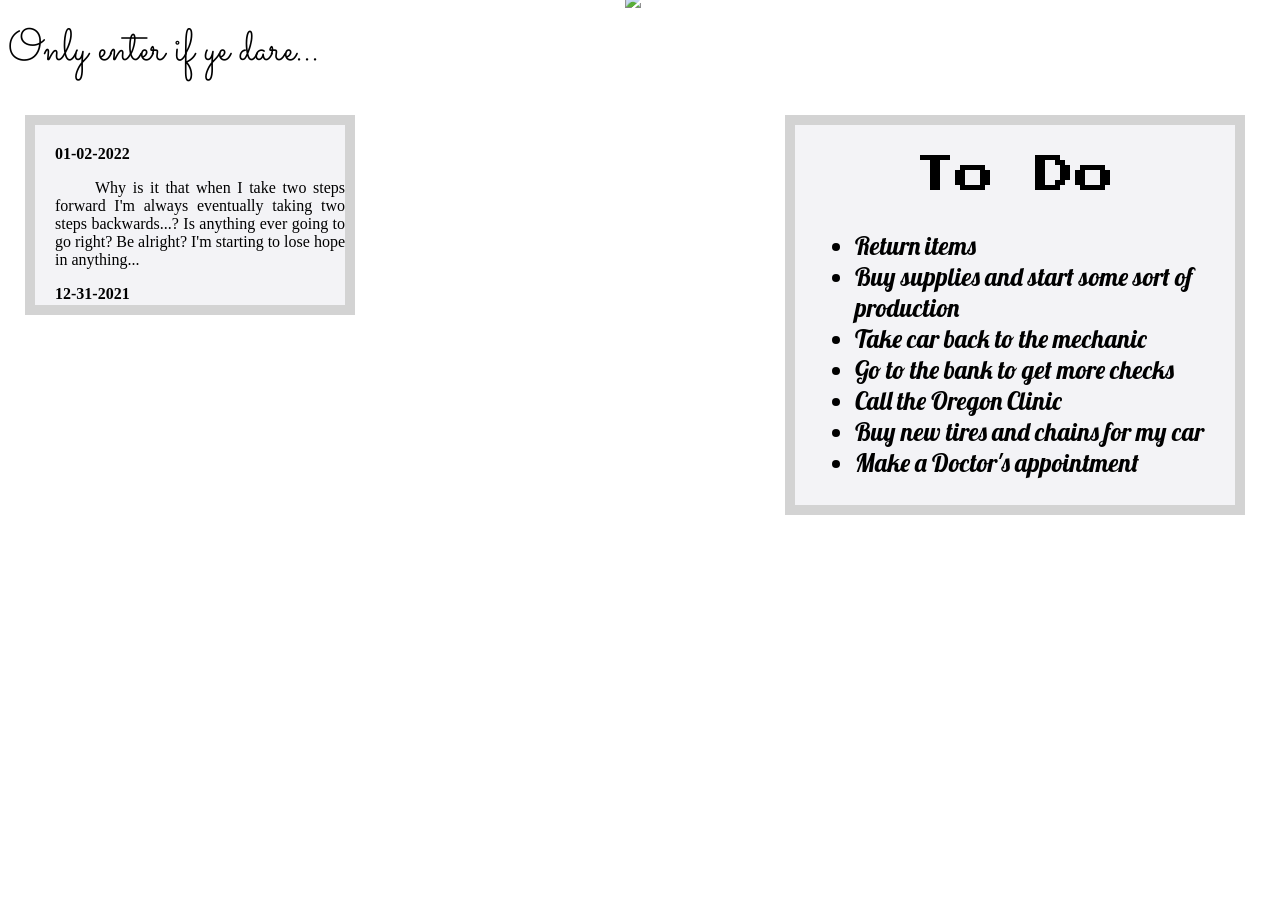
==== index.html @ e03e21f0 "Update index.html" ====
﻿<html>

<head>
<title>REAVStheMVP</title>
<link rel="stylesheet" href="https://fonts.googleapis.com/css?family=Tangerine|Press+Start+2P|Lobster|Sacramento">    

    
<style>
    
.body {
    background: #ffffff; 
    margin: 0; 
    padding: 20;
}           

.konnichiwa {
    position: absolute;
    left: 625px;
    top: -8px;
    }    
    
.heading {    
    top: 10px;
    position: relative;
    float: left;
    font-family: 'Sacramento', serif;
    font-color: #000000;
    font-size: 45px;

    }
    
 .todo {
    font-family: 'Press Start 2P', serif;
    text-align: center;
    padding: 10px;
    font-color: #000000;
    font-size: 40px;

    }
    
    
.icons {
    position: relative;
    top: -8px; 
    float: right;
    margin-bottom: 5px;
}
    
.icons:hover {
    opacity: 0.9;
}
    
 p {
    text-align: justify;
    text-indent: 40px;
}

.container1 {
  height: 650px;
  width: 1200px;
  background: url('https://www.pixel4k.com/wp-content/uploads/2018/11/kaneki-ken-tokyo-ghoul_1541974579.jpg');  
  background-repeat: no-repeat;
  background-size: contain;
  padding: 0px;
}

.right-sidebar {
    position: absolute;
    border: 2px solid #EBECF0;
    outline: rgb(211, 211, 211) solid 10px;
    right: 20px;
    top: 100px;
    width: 400px; 
    height: 340px; 	
    margin: 25px; 
    padding: 20; 
    border: 0; 
    float: right;
    background: rgb(235, 236, 240, 0.6);
}

.left-sidebar {
    position: absolute;
    border: 2px solid black;
    outline: rgb(211, 211, 211) solid 10px;
    top: 100px;
    left: 10px;
    width: 290px; 
    height: 160px; 	
    margin: 25px; 
    padding: 10; 
    border: 0; 
    float: left;
    background: rgb(235, 236, 240, 0.6);
 }

.ul {
    list-style-image: url('https://i.ibb.co/hMrfxMz/Legendof-Zelda-Master-Key.png'); 
    font-family: 'Lobster', serif;
    font-size: 25px;
}
	
.scrollbox {
    width:290px;
    height:150px;
    overflow:auto;
    padding:10px;
    background-color: transparent;
}
	
#myImg {
  border-radius: 5px;
  cursor: pointer;
  transition: 0.3s;
}

#myImg:hover {opacity: 0.7;}

/* The Modal (background) */
.modal {
  display: none; /* Hidden by default */
  position: fixed; /* Stay in place */
  z-index: 1; /* Sit on top */
  padding-top: 100px; /* Location of the box */
  left: 0;
  top: 0;
  width: 100%; /* Full width */
  height: 100%; /* Full height */
  overflow: auto; /* Enable scroll if needed */
  background-color: rgb(0,0,0); /* Fallback color */
  background-color: rgba(0,0,0,0.9); /* Black w/ opacity */
}

/* Modal Content (image) */
.modal-content {
  margin: auto;
  display: block;
  width: 80%;
  max-width: 700px;
}

/* Caption of Modal Image */
#caption {
  margin: auto;
  display: block;
  width: 80%;
  max-width: 700px;
  text-align: center;
  color: #ccc;
  padding: 10px 0;
  height: 150px;
}

/* Add Animation */
.modal-content, #caption {  
  -webkit-animation-name: zoom;
  -webkit-animation-duration: 0.6s;
  animation-name: zoom;
  animation-duration: 0.6s;
}

@-webkit-keyframes zoom {
  from {-webkit-transform:scale(0)} 
  to {-webkit-transform:scale(1)}
}

@keyframes zoom {
  from {transform:scale(0)} 
  to {transform:scale(1)}
}

/* The Close Button */
.close {
  position: absolute;
  top: 15px;
  right: 35px;
  color: #f1f1f1;
  font-size: 40px;
  font-weight: bold;
  transition: 0.3s;
}

.close:hover,
.close:focus {
  color: #bbb;
  text-decoration: none;
  cursor: pointer;
}

/* 100% Image Width on Smaller Screens */
@media only screen and (max-width: 700px){
  .modal-content {
    width: 100%;
  }
    
</style>
</head>

<body>
       
    <div class="nav-bar"><div class="heading">Only enter if ye dare...</div>
    <div class="icons"><img src=""></div>
    </div>
      
    <img src="https://media0.giphy.com/media/JsK8UVC7zJpUtwYrZE/200.gif" class="konnichiwa">
    
    <div class="container1"><div class="right-sidebar">
        
        <div class="todo">To Do</div>
         <div class="ul">
         <ul>
	     <li>Return items</li>
	     <li>Buy supplies and start some sort of production</li>
             <li>Take car back to the mechanic</li>
	     <li>Go to the bank to get more checks</li>
             <li>Call the Oregon Clinic</li>
             <li>Buy new tires and chains for my car</li>
             <li>Make a Doctor's appointment</li>
         </ul>
       </div>
    
    </div>
    
        <div class="container1"><div class="left-sidebar">
            
        <div class="scrollbox">
	                     <b>01-02-2022</b>
		             <p>Why is it that when I take two steps forward I'm always eventually 
			     taking two steps backwards...? Is anything ever going to go right? 
			     Be alright? I'm starting to lose hope in anything...</p>
		
		             <b>12-31-2021</b>
		             <p>So I've always wanted to do something that had to do with art.
		             I'm going to try to start a side hustle. What with the new year coming, 
		             I'm vowing to quit smoking. So I'll need something else productive to
		             fill its place. It's going to be difficult to find the time having two
		             kids and a job. I've been battling depression, stress and sadness for 
                             quite some time and it's made it difficult as well to find happiness 
			     in the things I use to enjoy doing. Anyways, I'm going to experiment 
		             with some things and even see how they turn out and if I like them enough :)</p>


<img id="myImg" src="https://www.whychristmas.com/i/tree-300.svg" alt="Snow" style="width:100%;max-width:300px">

<!-- The Modal -->
<div id="myModal" class="modal">
  <span class="close">&times;</span>
  <img class="modal-content" id="img01">
  <div id="caption"></div>
</div>

<script>
// Get the modal
var modal = document.getElementById("myModal");

// Get the image and insert it inside the modal - use its "alt" text as a caption
var img = document.getElementById("myImg");
var modalImg = document.getElementById("img01");
var captionText = document.getElementById("caption");
img.onclick = function(){
  modal.style.display = "block";
  modalImg.src = this.src;
  captionText.innerHTML = this.alt;
}

// Get the <span> element that closes the modal
var span = document.getElementsByClassName("close")[0];

// When the user clicks on <span> (x), close the modal
span.onclick = function() { 
  modal.style.display = "none";
}
</script>
            
                             </div>
				     
    </div>
    
    </div>
  
</body>
</html>
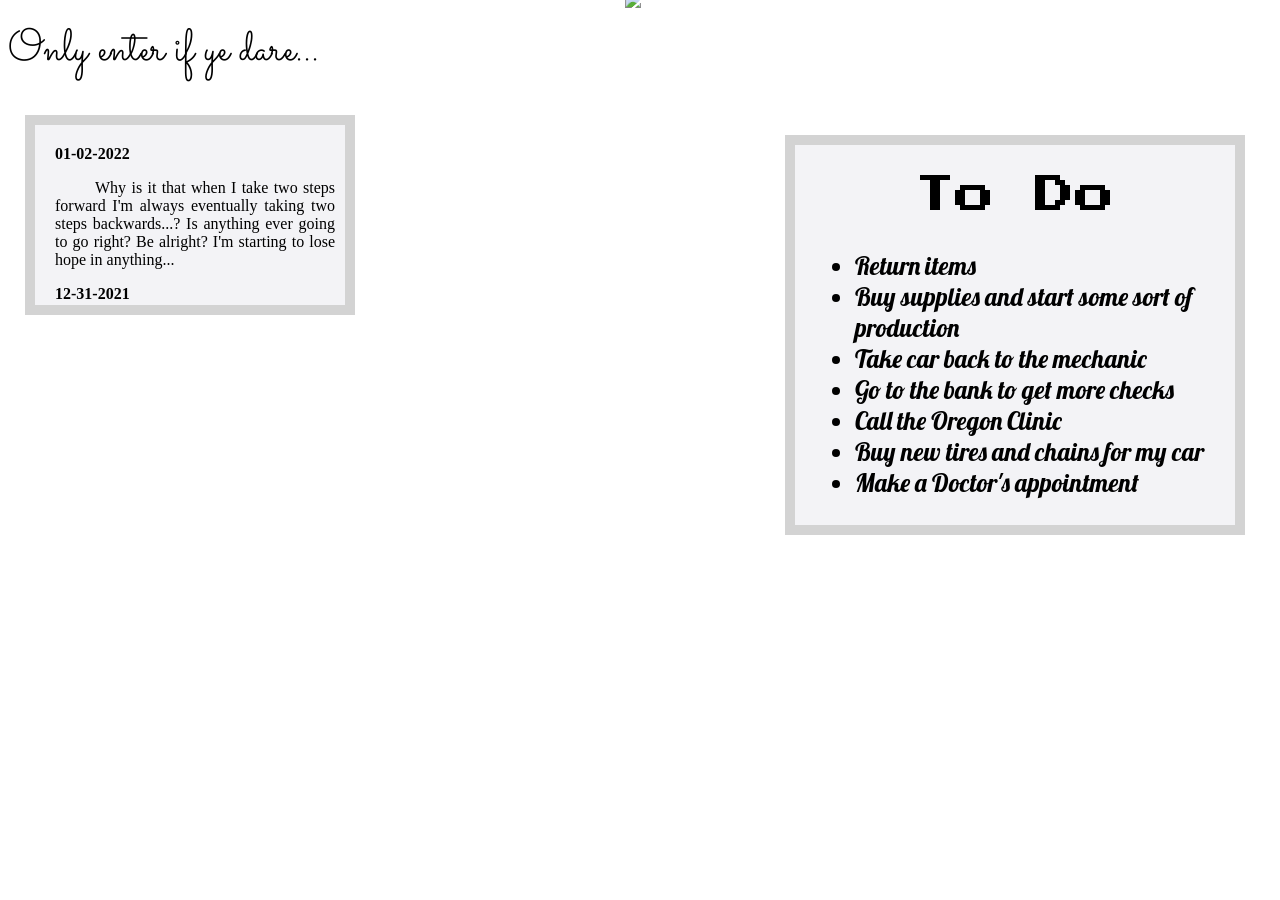
==== commit 598d2dd7: "Update index.html" ====
--- a/index.html
+++ b/index.html
@@ -69,7 +69,7 @@
     border: 2px solid #EBECF0;
     outline: rgb(211, 211, 211) solid 10px;
     right: 20px;
-    top: 100px;
+    top: 120px;
     width: 400px; 
     height: 340px; 	
     margin: 25px; 
@@ -101,7 +101,7 @@
 }
 	
 .scrollbox {
-    width:290px;
+    width:280px;
     height:150px;
     overflow:auto;
     padding:10px;
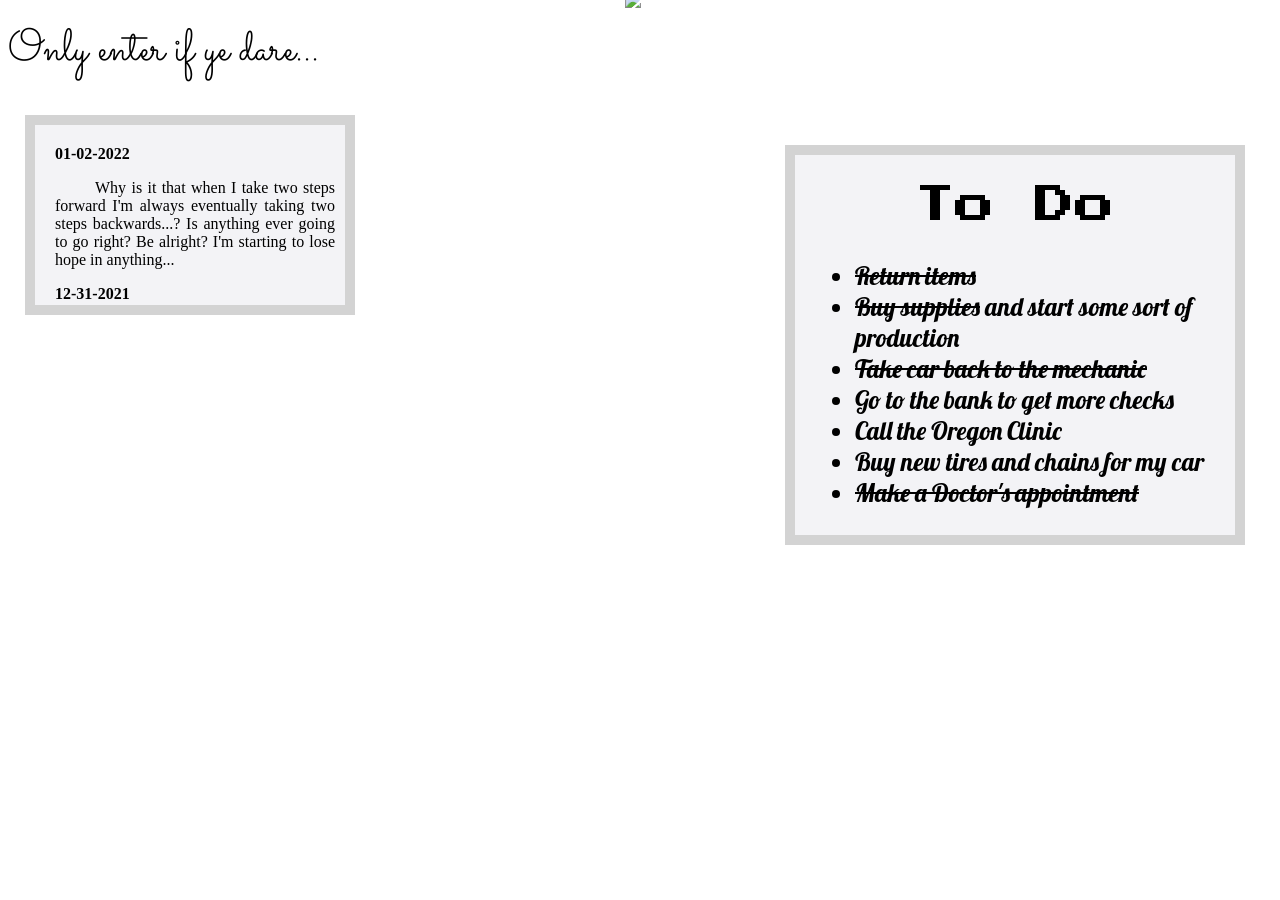
==== commit ed4f4422: "Update index.html" ====
--- a/index.html
+++ b/index.html
@@ -69,7 +69,7 @@
     border: 2px solid #EBECF0;
     outline: rgb(211, 211, 211) solid 10px;
     right: 20px;
-    top: 120px;
+    top: 130px;
     width: 400px; 
     height: 340px; 	
     margin: 25px; 
@@ -209,13 +209,13 @@
         <div class="todo">To Do</div>
          <div class="ul">
          <ul>
-	     <li>Return items</li>
-	     <li>Buy supplies and start some sort of production</li>
-             <li>Take car back to the mechanic</li>
+	     <li><strike>Return items</strike></li>
+	     <li><strike>Buy supplies</strike> and start some sort of production</li>
+             <li><strike>Take car back to the mechanic</strike></li>
 	     <li>Go to the bank to get more checks</li>
              <li>Call the Oregon Clinic</li>
              <li>Buy new tires and chains for my car</li>
-             <li>Make a Doctor's appointment</li>
+             <li><strike>Make a Doctor's appointment</strike></li>
          </ul>
        </div>
     
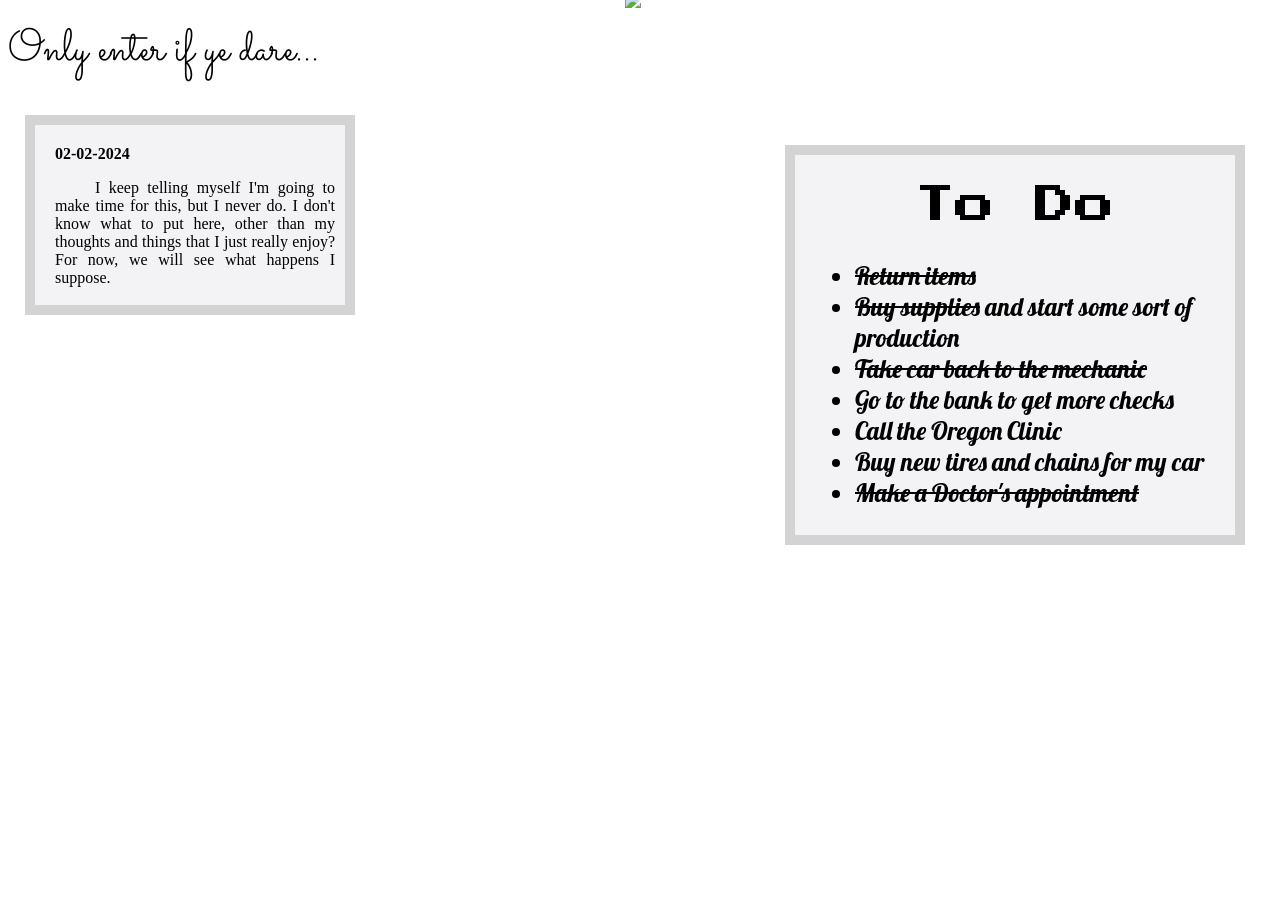
==== commit 731d1249: "Update index.html" ====
--- a/index.html
+++ b/index.html
@@ -1,283 +1,272 @@
-﻿<html>
-
-<head>
-<title>REAVStheMVP</title>
-<link rel="stylesheet" href="https://fonts.googleapis.com/css?family=Tangerine|Press+Start+2P|Lobster|Sacramento">    
-
-    
-<style>
-    
-.body {
-    background: #ffffff; 
-    margin: 0; 
-    padding: 20;
-}           
-
-.konnichiwa {
-    position: absolute;
-    left: 625px;
-    top: -8px;
-    }    
-    
-.heading {    
-    top: 10px;
-    position: relative;
-    float: left;
-    font-family: 'Sacramento', serif;
-    font-color: #000000;
-    font-size: 45px;
-
-    }
-    
- .todo {
-    font-family: 'Press Start 2P', serif;
-    text-align: center;
-    padding: 10px;
-    font-color: #000000;
-    font-size: 40px;
-
-    }
-    
-    
-.icons {
-    position: relative;
-    top: -8px; 
-    float: right;
-    margin-bottom: 5px;
-}
-    
-.icons:hover {
-    opacity: 0.9;
-}
-    
- p {
-    text-align: justify;
-    text-indent: 40px;
-}
-
-.container1 {
-  height: 650px;
-  width: 1200px;
-  background: url('https://www.pixel4k.com/wp-content/uploads/2018/11/kaneki-ken-tokyo-ghoul_1541974579.jpg');  
-  background-repeat: no-repeat;
-  background-size: contain;
-  padding: 0px;
-}
-
-.right-sidebar {
-    position: absolute;
-    border: 2px solid #EBECF0;
-    outline: rgb(211, 211, 211) solid 10px;
-    right: 20px;
-    top: 130px;
-    width: 400px; 
-    height: 340px; 	
-    margin: 25px; 
-    padding: 20; 
-    border: 0; 
-    float: right;
-    background: rgb(235, 236, 240, 0.6);
-}
-
-.left-sidebar {
-    position: absolute;
-    border: 2px solid black;
-    outline: rgb(211, 211, 211) solid 10px;
-    top: 100px;
-    left: 10px;
-    width: 290px; 
-    height: 160px; 	
-    margin: 25px; 
-    padding: 10; 
-    border: 0; 
-    float: left;
-    background: rgb(235, 236, 240, 0.6);
- }
-
-.ul {
-    list-style-image: url('https://i.ibb.co/hMrfxMz/Legendof-Zelda-Master-Key.png'); 
-    font-family: 'Lobster', serif;
-    font-size: 25px;
-}
-	
-.scrollbox {
-    width:280px;
-    height:150px;
-    overflow:auto;
-    padding:10px;
-    background-color: transparent;
-}
-	
-#myImg {
-  border-radius: 5px;
-  cursor: pointer;
-  transition: 0.3s;
-}
-
-#myImg:hover {opacity: 0.7;}
-
-/* The Modal (background) */
-.modal {
-  display: none; /* Hidden by default */
-  position: fixed; /* Stay in place */
-  z-index: 1; /* Sit on top */
-  padding-top: 100px; /* Location of the box */
-  left: 0;
-  top: 0;
-  width: 100%; /* Full width */
-  height: 100%; /* Full height */
-  overflow: auto; /* Enable scroll if needed */
-  background-color: rgb(0,0,0); /* Fallback color */
-  background-color: rgba(0,0,0,0.9); /* Black w/ opacity */
-}
-
-/* Modal Content (image) */
-.modal-content {
-  margin: auto;
-  display: block;
-  width: 80%;
-  max-width: 700px;
-}
-
-/* Caption of Modal Image */
-#caption {
-  margin: auto;
-  display: block;
-  width: 80%;
-  max-width: 700px;
-  text-align: center;
-  color: #ccc;
-  padding: 10px 0;
-  height: 150px;
-}
-
-/* Add Animation */
-.modal-content, #caption {  
-  -webkit-animation-name: zoom;
-  -webkit-animation-duration: 0.6s;
-  animation-name: zoom;
-  animation-duration: 0.6s;
-}
-
-@-webkit-keyframes zoom {
-  from {-webkit-transform:scale(0)} 
-  to {-webkit-transform:scale(1)}
-}
-
-@keyframes zoom {
-  from {transform:scale(0)} 
-  to {transform:scale(1)}
-}
-
-/* The Close Button */
-.close {
-  position: absolute;
-  top: 15px;
-  right: 35px;
-  color: #f1f1f1;
-  font-size: 40px;
-  font-weight: bold;
-  transition: 0.3s;
-}
-
-.close:hover,
-.close:focus {
-  color: #bbb;
-  text-decoration: none;
-  cursor: pointer;
-}
-
-/* 100% Image Width on Smaller Screens */
-@media only screen and (max-width: 700px){
-  .modal-content {
-    width: 100%;
-  }
-    
-</style>
-</head>
-
-<body>
-       
-    <div class="nav-bar"><div class="heading">Only enter if ye dare...</div>
-    <div class="icons"><img src=""></div>
-    </div>
-      
-    <img src="https://media0.giphy.com/media/JsK8UVC7zJpUtwYrZE/200.gif" class="konnichiwa">
-    
-    <div class="container1"><div class="right-sidebar">
-        
-        <div class="todo">To Do</div>
-         <div class="ul">
-         <ul>
-	     <li><strike>Return items</strike></li>
-	     <li><strike>Buy supplies</strike> and start some sort of production</li>
-             <li><strike>Take car back to the mechanic</strike></li>
-	     <li>Go to the bank to get more checks</li>
-             <li>Call the Oregon Clinic</li>
-             <li>Buy new tires and chains for my car</li>
-             <li><strike>Make a Doctor's appointment</strike></li>
-         </ul>
-       </div>
-    
-    </div>
-    
-        <div class="container1"><div class="left-sidebar">
-            
-        <div class="scrollbox">
-	                     <b>01-02-2022</b>
-		             <p>Why is it that when I take two steps forward I'm always eventually 
-			     taking two steps backwards...? Is anything ever going to go right? 
-			     Be alright? I'm starting to lose hope in anything...</p>
-		
-		             <b>12-31-2021</b>
-		             <p>So I've always wanted to do something that had to do with art.
-		             I'm going to try to start a side hustle. What with the new year coming, 
-		             I'm vowing to quit smoking. So I'll need something else productive to
-		             fill its place. It's going to be difficult to find the time having two
-		             kids and a job. I've been battling depression, stress and sadness for 
-                             quite some time and it's made it difficult as well to find happiness 
-			     in the things I use to enjoy doing. Anyways, I'm going to experiment 
-		             with some things and even see how they turn out and if I like them enough :)</p>
-
-
-<img id="myImg" src="https://www.whychristmas.com/i/tree-300.svg" alt="Snow" style="width:100%;max-width:300px">
-
-<!-- The Modal -->
-<div id="myModal" class="modal">
-  <span class="close">&times;</span>
-  <img class="modal-content" id="img01">
-  <div id="caption"></div>
-</div>
-
-<script>
-// Get the modal
-var modal = document.getElementById("myModal");
-
-// Get the image and insert it inside the modal - use its "alt" text as a caption
-var img = document.getElementById("myImg");
-var modalImg = document.getElementById("img01");
-var captionText = document.getElementById("caption");
-img.onclick = function(){
-  modal.style.display = "block";
-  modalImg.src = this.src;
-  captionText.innerHTML = this.alt;
-}
-
-// Get the <span> element that closes the modal
-var span = document.getElementsByClassName("close")[0];
-
-// When the user clicks on <span> (x), close the modal
-span.onclick = function() { 
-  modal.style.display = "none";
-}
-</script>
-            
-                             </div>
-				     
-    </div>
-    
-    </div>
-  
-</body>
-</html>
-
+﻿<html>
+
+<head>
+<title>REAVStheMVP</title>
+<link rel="stylesheet" href="https://fonts.googleapis.com/css?family=Tangerine|Press+Start+2P|Lobster|Sacramento">    
+
+    
+<style>
+    
+.body {
+    background: #ffffff; 
+    margin: 0; 
+    padding: 20;
+}           
+
+.konnichiwa {
+    position: absolute;
+    left: 625px;
+    top: -8px;
+    }    
+    
+.heading {    
+    top: 10px;
+    position: relative;
+    float: left;
+    font-family: 'Sacramento', serif;
+    font-color: #000000;
+    font-size: 45px;
+
+    }
+    
+ .todo {
+    font-family: 'Press Start 2P', serif;
+    text-align: center;
+    padding: 10px;
+    font-color: #000000;
+    font-size: 40px;
+
+    }
+    
+    
+.icons {
+    position: relative;
+    top: -8px; 
+    float: right;
+    margin-bottom: 5px;
+}
+    
+.icons:hover {
+    opacity: 0.9;
+}
+    
+ p {
+    text-align: justify;
+    text-indent: 40px;
+}
+
+.container1 {
+  height: 650px;
+  width: 1200px;
+  background: url('https://www.pixel4k.com/wp-content/uploads/2018/11/kaneki-ken-tokyo-ghoul_1541974579.jpg');  
+  background-repeat: no-repeat;
+  background-size: contain;
+  padding: 0px;
+}
+
+.right-sidebar {
+    position: absolute;
+    border: 2px solid #EBECF0;
+    outline: rgb(211, 211, 211) solid 10px;
+    right: 20px;
+    top: 130px;
+    width: 400px; 
+    height: 340px; 	
+    margin: 25px; 
+    padding: 20; 
+    border: 0; 
+    float: right;
+    background: rgb(235, 236, 240, 0.6);
+}
+
+.left-sidebar {
+    position: absolute;
+    border: 2px solid black;
+    outline: rgb(211, 211, 211) solid 10px;
+    top: 100px;
+    left: 10px;
+    width: 290px; 
+    height: 160px; 	
+    margin: 25px; 
+    padding: 10; 
+    border: 0; 
+    float: left;
+    background: rgb(235, 236, 240, 0.6);
+ }
+
+.ul {
+    list-style-image: url('https://i.ibb.co/hMrfxMz/Legendof-Zelda-Master-Key.png'); 
+    font-family: 'Lobster', serif;
+    font-size: 25px;
+}
+	
+.scrollbox {
+    width:280px;
+    height:150px;
+    overflow:auto;
+    padding:10px;
+    background-color: transparent;
+}
+	
+#myImg {
+  border-radius: 5px;
+  cursor: pointer;
+  transition: 0.3s;
+}
+
+#myImg:hover {opacity: 0.7;}
+
+/* The Modal (background) */
+.modal {
+  display: none; /* Hidden by default */
+  position: fixed; /* Stay in place */
+  z-index: 1; /* Sit on top */
+  padding-top: 100px; /* Location of the box */
+  left: 0;
+  top: 0;
+  width: 100%; /* Full width */
+  height: 100%; /* Full height */
+  overflow: auto; /* Enable scroll if needed */
+  background-color: rgb(0,0,0); /* Fallback color */
+  background-color: rgba(0,0,0,0.9); /* Black w/ opacity */
+}
+
+/* Modal Content (image) */
+.modal-content {
+  margin: auto;
+  display: block;
+  width: 80%;
+  max-width: 700px;
+}
+
+/* Caption of Modal Image */
+#caption {
+  margin: auto;
+  display: block;
+  width: 80%;
+  max-width: 700px;
+  text-align: center;
+  color: #ccc;
+  padding: 10px 0;
+  height: 150px;
+}
+
+/* Add Animation */
+.modal-content, #caption {  
+  -webkit-animation-name: zoom;
+  -webkit-animation-duration: 0.6s;
+  animation-name: zoom;
+  animation-duration: 0.6s;
+}
+
+@-webkit-keyframes zoom {
+  from {-webkit-transform:scale(0)} 
+  to {-webkit-transform:scale(1)}
+}
+
+@keyframes zoom {
+  from {transform:scale(0)} 
+  to {transform:scale(1)}
+}
+
+/* The Close Button */
+.close {
+  position: absolute;
+  top: 15px;
+  right: 35px;
+  color: #f1f1f1;
+  font-size: 40px;
+  font-weight: bold;
+  transition: 0.3s;
+}
+
+.close:hover,
+.close:focus {
+  color: #bbb;
+  text-decoration: none;
+  cursor: pointer;
+}
+
+/* 100% Image Width on Smaller Screens */
+@media only screen and (max-width: 700px){
+  .modal-content {
+    width: 100%;
+  }
+    
+</style>
+</head>
+
+<body>
+       
+    <div class="nav-bar"><div class="heading">Only enter if ye dare...</div>
+    <div class="icons"><img src=""></div>
+    </div>
+      
+    <img src="https://media0.giphy.com/media/JsK8UVC7zJpUtwYrZE/200.gif" class="konnichiwa">
+    
+    <div class="container1"><div class="right-sidebar">
+        
+        <div class="todo">To Do</div>
+         <div class="ul">
+         <ul>
+	     <li><strike>Return items</strike></li>
+	     <li><strike>Buy supplies</strike> and start some sort of production</li>
+             <li><strike>Take car back to the mechanic</strike></li>
+	     <li>Go to the bank to get more checks</li>
+             <li>Call the Oregon Clinic</li>
+             <li>Buy new tires and chains for my car</li>
+             <li><strike>Make a Doctor's appointment</strike></li>
+         </ul>
+       </div>
+    
+    </div>
+    
+        <div class="container1"><div class="left-sidebar">
+            
+        <div class="scrollbox">
+	                     <b>02-02-2024</b>
+		             <p>I keep telling myself I'm going to make time for this, but I never do. 
+			     I don't know what to put here, other than my thoughts and things that I 
+			     just really enjoy? For now, we will see what happens I suppose.</p>
+		
+		             
+
+<!-- The Modal -->
+<div id="myModal" class="modal">
+  <span class="close">&times;</span>
+  <img class="modal-content" id="img01">
+  <div id="caption"></div>
+</div>
+
+<script>
+// Get the modal
+var modal = document.getElementById("myModal");
+
+// Get the image and insert it inside the modal - use its "alt" text as a caption
+var img = document.getElementById("myImg");
+var modalImg = document.getElementById("img01");
+var captionText = document.getElementById("caption");
+img.onclick = function(){
+  modal.style.display = "block";
+  modalImg.src = this.src;
+  captionText.innerHTML = this.alt;
+}
+
+// Get the <span> element that closes the modal
+var span = document.getElementsByClassName("close")[0];
+
+// When the user clicks on <span> (x), close the modal
+span.onclick = function() { 
+  modal.style.display = "none";
+}
+</script>
+            
+                             </div>
+				     
+    </div>
+    
+    </div>
+  
+</body>
+</html>
+
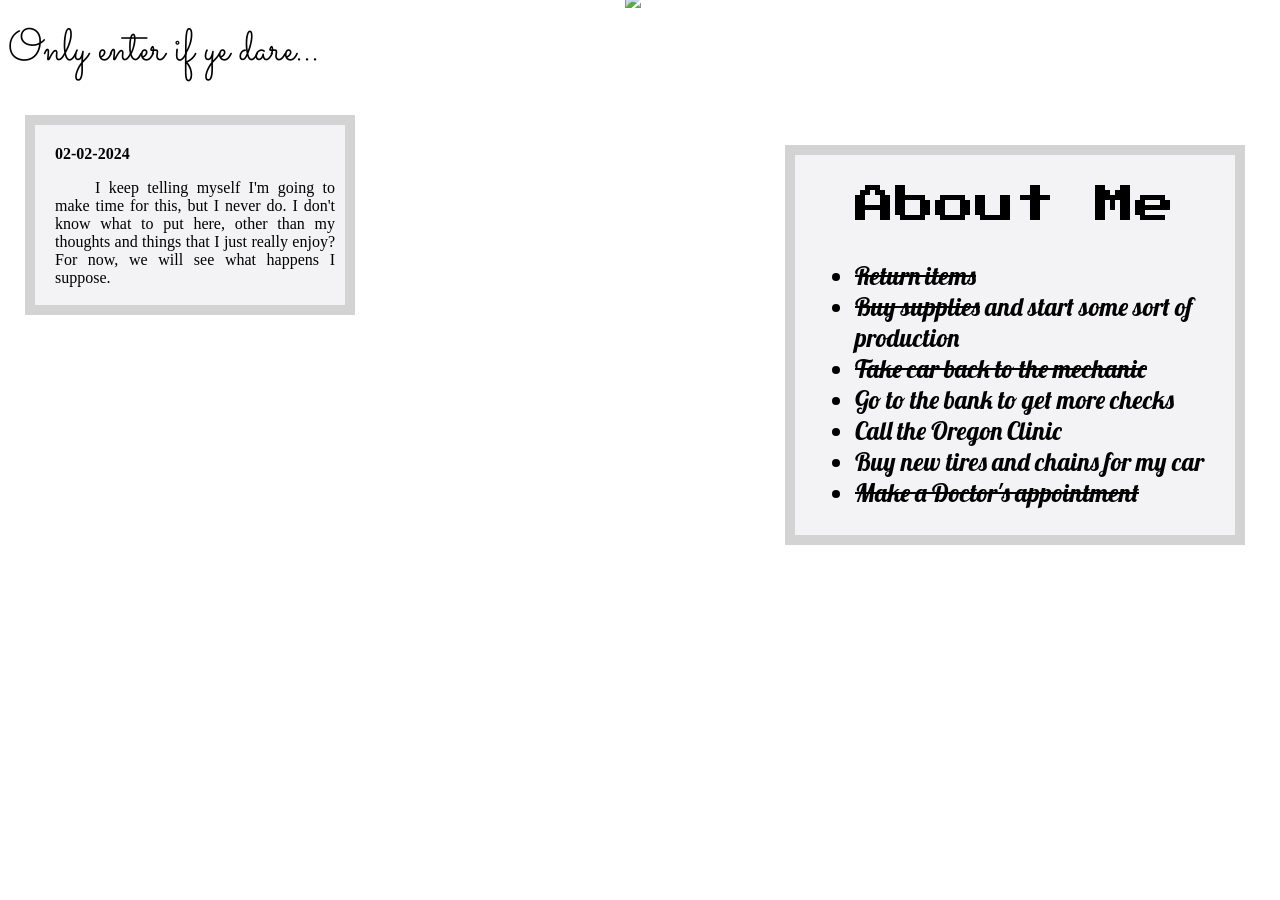
==== commit 72c3c530: "Update index.html" ====
--- a/index.html
+++ b/index.html
@@ -29,7 +29,7 @@
 
     }
     
- .todo {
+ .aboutme {
     font-family: 'Press Start 2P', serif;
     text-align: center;
     padding: 10px;
@@ -206,7 +206,7 @@
     
     <div class="container1"><div class="right-sidebar">
         
-        <div class="todo">To Do</div>
+        <div class="aboutme">About Me</div>
          <div class="ul">
          <ul>
 	     <li><strike>Return items</strike></li>
@@ -228,8 +228,14 @@
 		             <p>I keep telling myself I'm going to make time for this, but I never do. 
 			     I don't know what to put here, other than my thoughts and things that I 
 			     just really enjoy? For now, we will see what happens I suppose.</p>
-		
-		             
+
+			     <p>I was listening to music the other day while washing the dishes. A 
+			     specific song came on. And although I've heard it a million times, I can 
+			     always relate to it to its core. This part of the lyrics goes like this:</p>
+
+                             <p><i>"I'm scared to get close, I hate being alone. I long for that feeling to 
+                             not feel at all. The higher I get, the lower I sink. I can't drown my 
+                             demons, they know how to swim."</i></p>
 
 <!-- The Modal -->
 <div id="myModal" class="modal">
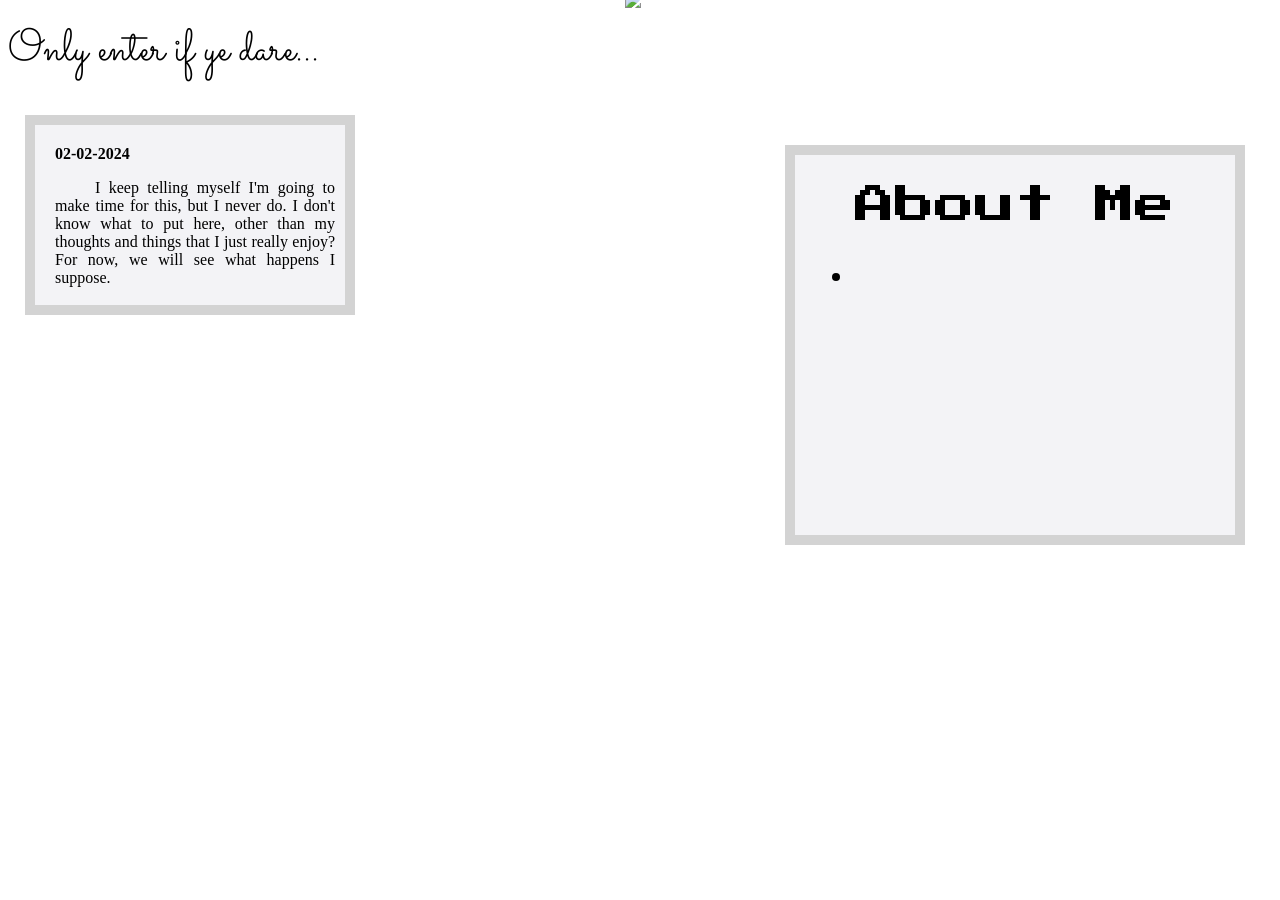
==== commit 939dc3ea: "Update index.html" ====
--- a/index.html
+++ b/index.html
@@ -209,13 +209,8 @@
         <div class="aboutme">About Me</div>
          <div class="ul">
          <ul>
-	     <li><strike>Return items</strike></li>
-	     <li><strike>Buy supplies</strike> and start some sort of production</li>
-             <li><strike>Take car back to the mechanic</strike></li>
-	     <li>Go to the bank to get more checks</li>
-             <li>Call the Oregon Clinic</li>
-             <li>Buy new tires and chains for my car</li>
-             <li><strike>Make a Doctor's appointment</strike></li>
+	     <li></li>
+	    
          </ul>
        </div>
     
